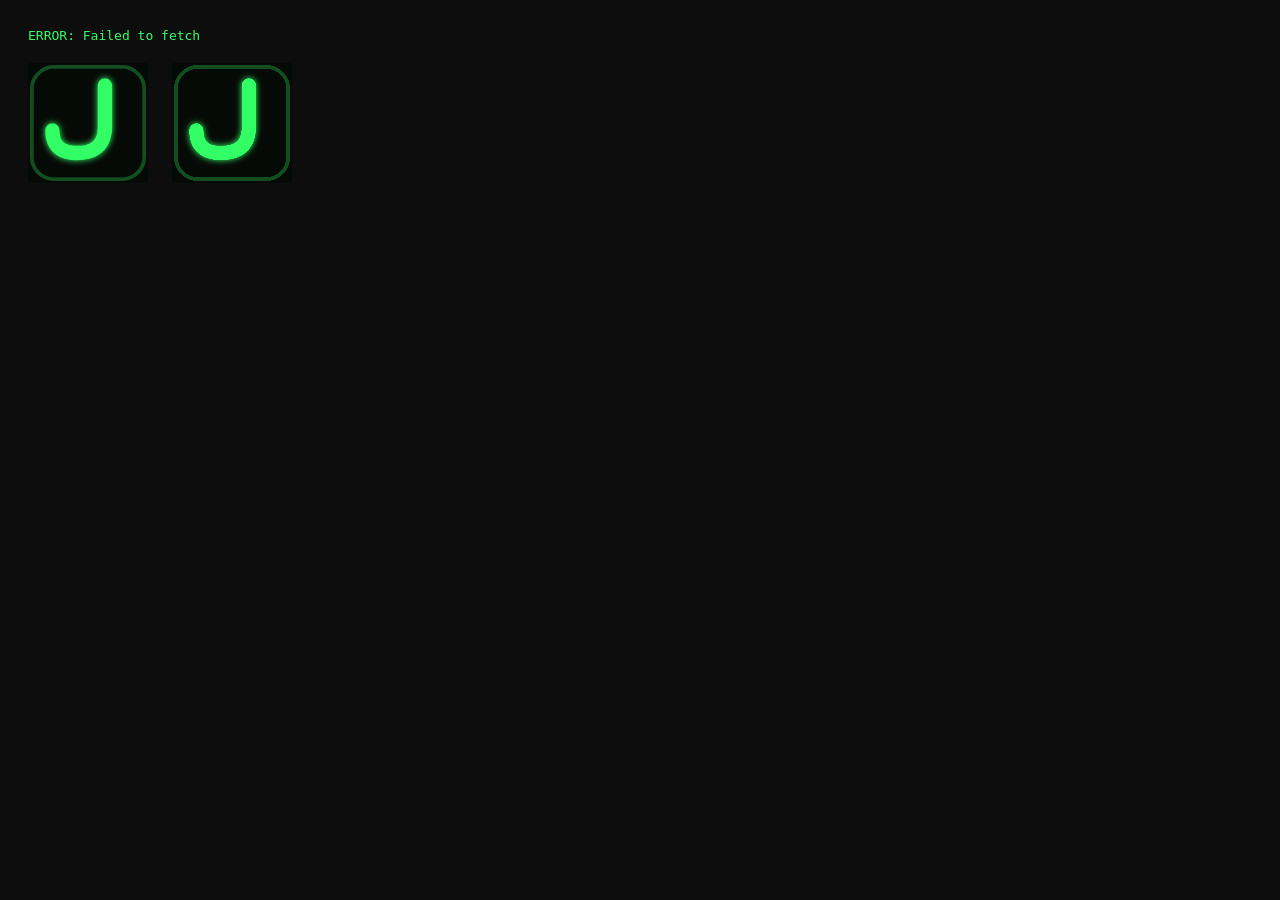
==== gen-icons.html @ 1df28089 "Redesign favicon/icons as a hooked terminal J Match the ASCII banner J: a right stem descending into" ====
<!doctype html><meta charset="utf-8">
<body style="background:#0d0d0d;color:#33ff66;font-family:monospace;padding:20px">
<div id="log">rendering…</div>
<div id="preview" style="margin-top:20px;display:flex;gap:24px;align-items:center"></div>
<script>
const log = m => document.getElementById('log').textContent = m;
async function render(size){
  const res = await fetch('assets/favicon.svg?bust=' + size);
  const svg = await res.text();
  const url = 'data:image/svg+xml;charset=utf-8,' + encodeURIComponent(svg);
  const img = await new Promise((ok,err)=>{const i=new Image();i.onload=()=>ok(i);i.onerror=err;i.src=url;});
  const c = document.createElement('canvas'); c.width=c.height=size;
  const x = c.getContext('2d');
  x.fillStyle = '#060a06'; x.fillRect(0,0,size,size);   // opaque square for app icon
  x.drawImage(img,0,0,size,size);
  return c;
}
async function save(canvas,name){
  const b64 = canvas.toDataURL('image/png').split(',')[1];
  const r = await fetch('http://127.0.0.1:8992/',{method:'POST',headers:{'X-Filename':name},body:b64});
  return await r.text();
}
(async()=>{
  try{
    const c192 = await render(192), c512 = await render(512);
    const p = document.getElementById('preview');
    [c192,c512].forEach(c=>{c.style.width='120px';c.style.imageRendering='auto';p.appendChild(c);});
    const a = await save(c192,'icon-192.png');
    const b = await save(c512,'icon-512.png');
    log('saved icon-192.png ('+a+' bytes) and icon-512.png ('+b+' bytes)');
  }catch(e){ log('ERROR: ' + e.message); }
})();
</script>
</body>
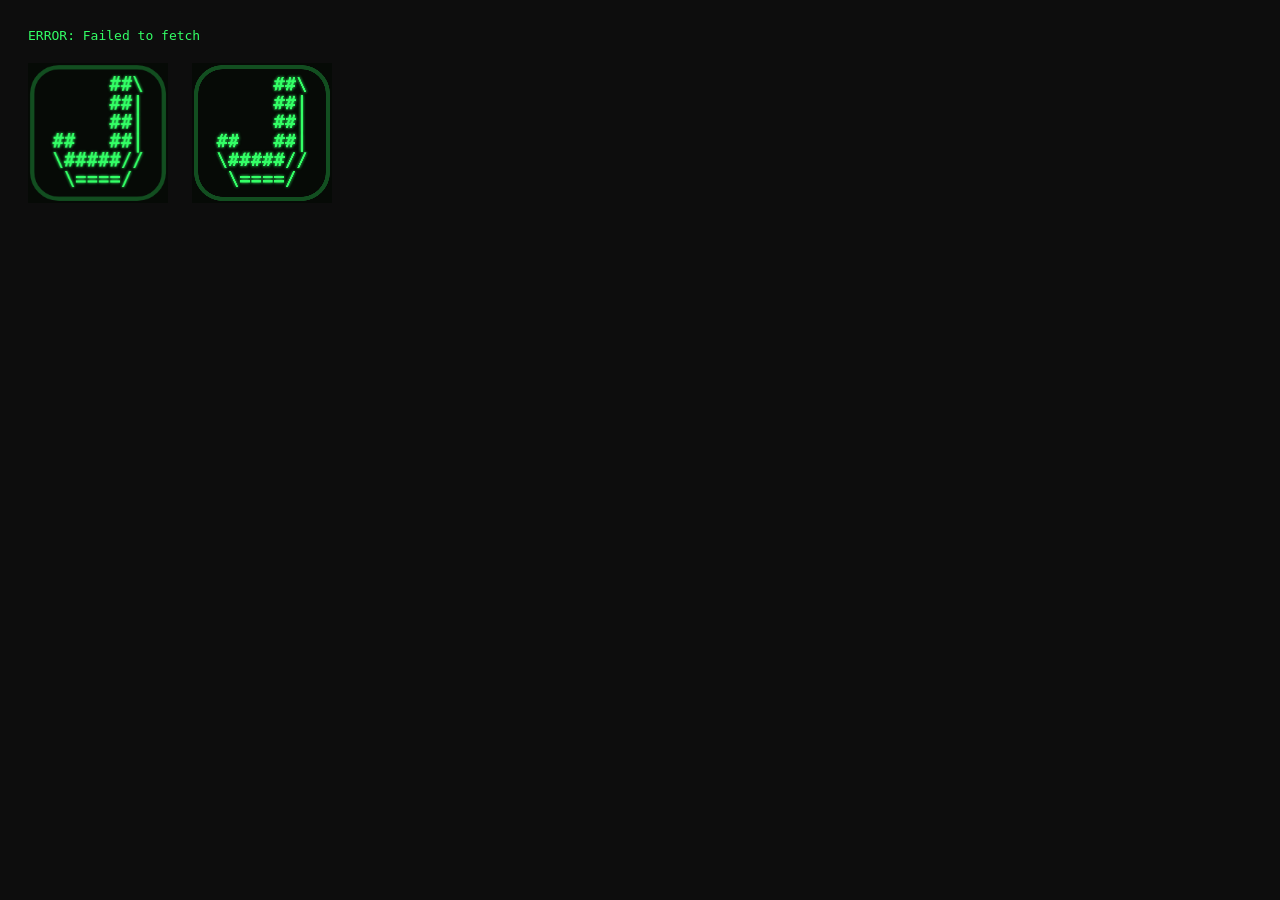
==== commit 0f643b2e: "Use the exact banner J glyph for favicon and app icons Render the literal ASCII "J" letterform from " ====
--- a/gen-icons.html
+++ b/gen-icons.html
@@ -3,32 +3,51 @@
 <div id="log">rendering…</div>
 <div id="preview" style="margin-top:20px;display:flex;gap:24px;align-items:center"></div>
 <script>
+// The exact "J" glyph from the terminal banner (first letter of JACINTO)
+const J = [
+  "     ##\\",
+  "     ##|",
+  "     ##|",
+  "##   ##|",
+  "\\#####//",
+  " \\====/ ",
+];
 const log = m => document.getElementById('log').textContent = m;
-async function render(size){
-  const res = await fetch('assets/favicon.svg?bust=' + size);
-  const svg = await res.text();
-  const url = 'data:image/svg+xml;charset=utf-8,' + encodeURIComponent(svg);
-  const img = await new Promise((ok,err)=>{const i=new Image();i.onload=()=>ok(i);i.onerror=err;i.src=url;});
-  const c = document.createElement('canvas'); c.width=c.height=size;
-  const x = c.getContext('2d');
-  x.fillStyle = '#060a06'; x.fillRect(0,0,size,size);   // opaque square for app icon
-  x.drawImage(img,0,0,size,size);
+
+function roundRect(x,ctx,X,Y,W,H,R){ctx.beginPath();ctx.moveTo(X+R,Y);ctx.arcTo(X+W,Y,X+W,Y+H,R);ctx.arcTo(X+W,Y+H,X,Y+H,R);ctx.arcTo(X,Y+H,X,Y,R);ctx.arcTo(X,Y,X+W,Y,R);ctx.closePath();}
+
+function render(S){
+  const c=document.createElement('canvas'); c.width=c.height=S;
+  const ctx=c.getContext('2d');
+  // bezel
+  ctx.fillStyle='#060a06'; ctx.fillRect(0,0,S,S);
+  ctx.strokeStyle='rgba(51,255,102,0.28)'; ctx.lineWidth=S*0.03;
+  roundRect(0,ctx,S*0.03,S*0.03,S*0.94,S*0.94,S*0.19); ctx.stroke();
+  // ascii J
+  const fs=S*0.135, lh=fs*1.0;
+  ctx.font=`bold ${fs}px "SFMono-Regular","Menlo","Consolas",monospace`;
+  ctx.textBaseline='top'; ctx.textAlign='left';
+  ctx.fillStyle='#33ff66';
+  ctx.shadowColor='#33ff66'; ctx.shadowBlur=S*0.02;
+  const blockW=ctx.measureText(J[3]).width;   // full 8-char width
+  const blockH=J.length*lh;
+  const x=(S-blockW)/2, y=(S-blockH)/2;
+  J.forEach((line,i)=>ctx.fillText(line,x,y+i*lh));
   return c;
 }
 async function save(canvas,name){
-  const b64 = canvas.toDataURL('image/png').split(',')[1];
-  const r = await fetch('http://127.0.0.1:8992/',{method:'POST',headers:{'X-Filename':name},body:b64});
+  const b64=canvas.toDataURL('image/png').split(',')[1];
+  const r=await fetch('http://127.0.0.1:8992/',{method:'POST',headers:{'X-Filename':name},body:b64});
   return await r.text();
 }
 (async()=>{
   try{
-    const c192 = await render(192), c512 = await render(512);
-    const p = document.getElementById('preview');
-    [c192,c512].forEach(c=>{c.style.width='120px';c.style.imageRendering='auto';p.appendChild(c);});
-    const a = await save(c192,'icon-192.png');
-    const b = await save(c512,'icon-512.png');
-    log('saved icon-192.png ('+a+' bytes) and icon-512.png ('+b+' bytes)');
-  }catch(e){ log('ERROR: ' + e.message); }
+    const c192=render(192), c512=render(512);
+    const p=document.getElementById('preview');
+    [c192,c512].forEach(c=>{c.style.width='140px';p.appendChild(c);});
+    const a=await save(c192,'icon-192.png'), b=await save(c512,'icon-512.png');
+    log('saved icon-192.png ('+a+') and icon-512.png ('+b+')');
+  }catch(e){ log('ERROR: '+e.message); }
 })();
 </script>
 </body>
